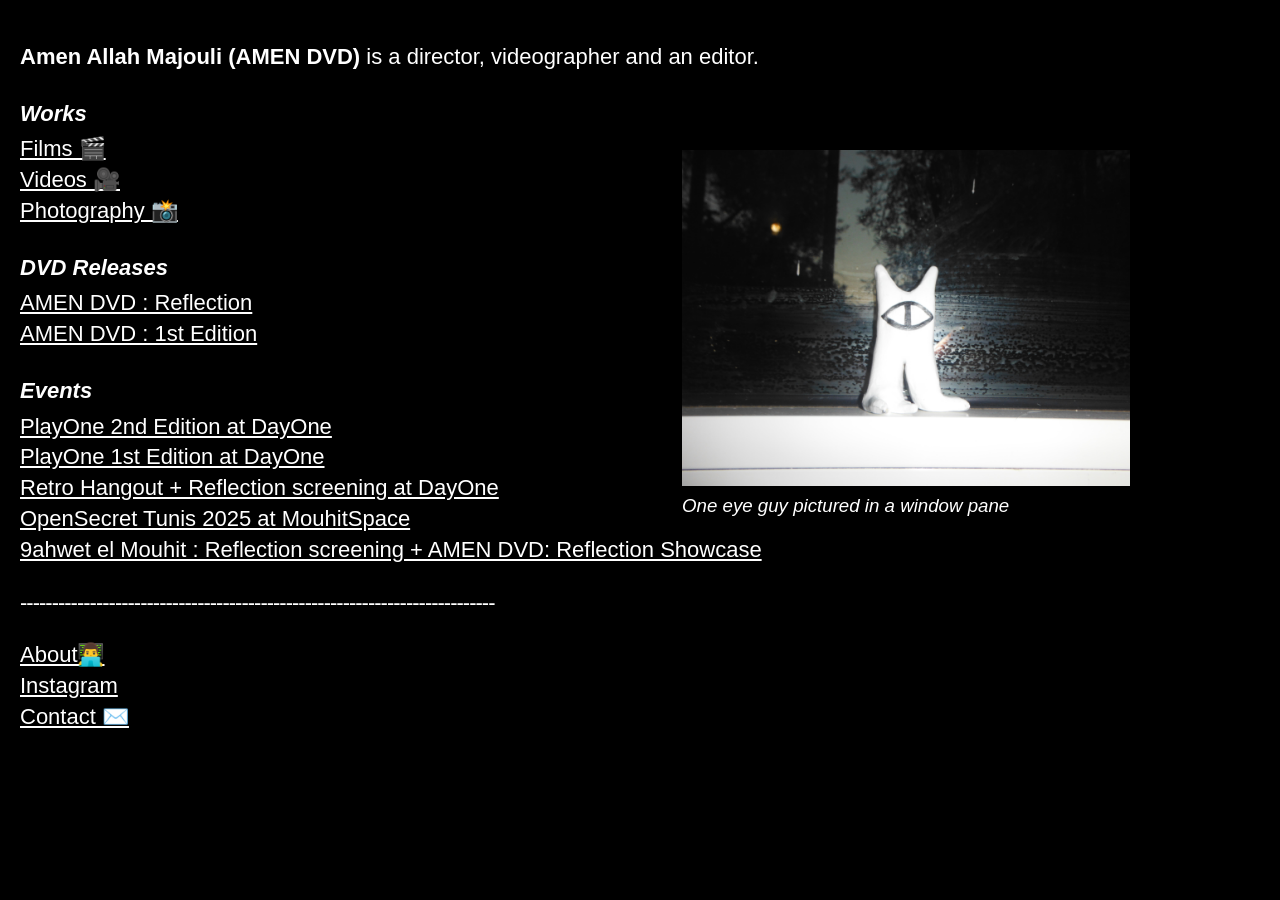
==== index.html @ c303d36c "Initial Commit" ====
<!doctype html>
<html lang="en">
    <head>
        <meta charset="UTF-8" />
        <meta name="viewport" content="width=device-width, initial-scale=1.0" />
        <title>AMEN DVD WEB</title>
        <link rel="stylesheet" href="style.css" />
    </head>
    <body>
        <p><strong>Amen Allah Majouli (AMEN DVD)</strong> is a director, videographer and an editor.</p>
        <p class="section-title">Works</p>
        <div class="links">
            <a href="Films.html">Films 🎬</a>
            <a href="Videos.html">Videos 🎥</a>
            <a href="Photography.html">Photography 📸 </a>
        </div>

        <p class="section-title">DVD Releases</p>
        <div class="links">
            <a href="DVD Reflection.html">AMEN DVD : Reflection</a>
            <a href="DVD 1st Edition.html">AMEN DVD : 1st Edition</a>
        </div>

        <p class="section-title">Events</p>
        <div class="links">
            <a href="PlayOne 2.html">PlayOne 2nd Edition at DayOne</a>
            <a href="PlayOne 1.html">PlayOne 1st Edition at DayOne</a>
            <a href="Retro Hangout.html">Retro Hangout + Reflection screening at DayOne</a>
            <a href="OpenSecret.html">OpenSecret Tunis 2025 at MouhitSpace</a>
            <a href="Mouhit.html">9ahwet el Mouhit : Reflection screening + AMEN DVD: Reflection Showcase</a>
        </div>
        <div class="divider">---------------------------------------------------------------------------</div>

        <div class="links">
            <a href="about.html">About👨‍💻</a>
            <a href="https://www.instagram.com/heli0s_avi/" target="_blank">Instagram</a>
            <a href="mailto:enahowaamen@gmail.com">Contact ✉️</a>
        </div>

        <div class="side-media">
            <img src="Poster.JPG" alt="One Eye Guy" />
            <p class="side-caption">One eye guy pictured in a window pane</p>
        </div>
        <script src="lightbox.js"></script>
    </body>
</html>
---- style.css ----
body {
    background: black;
    color: white;
    font-family: Helvetica, Arial, sans-serif;
    font-size: 22px;
    line-height: 1.4;
    margin: 0;
    padding: 20px;
}

a {
    color: inherit;
    text-decoration: underline;
}

a:hover {
    opacity: 0.5;
}

h2 {
    font-size: 22px;
    margin: 0 0 0.6em;
}

h2 a {
    text-decoration: none;
}

video {
    width: 100%;
    display: block;
    margin: 0.8em 0;
}

.section-title {
    font-weight: bold;
    font-style: italic;
    margin: 1.2em 0 0.2em;
}

.links a {
    display: block;
    width: fit-content;
}

.divider {
    margin: 1em 0;
    letter-spacing: -1px;
    overflow: hidden;
    white-space: nowrap;
}

img {
    width: 100%;
    display: block;
    margin: 0.8em 0;
}

.Back {
    color: darkkhaki;
}
/* Film section styles */
.film {
    margin-bottom: 3em;
}

.film-title {
    margin: 0;
}

.film-synopsis,
.film-duration {
    margin: 0.6em 0 0;
}

.film-thumb {
    display: block;
    margin-top: 0.8em;
}

.film-thumb img {
    width: 100%;
    display: block;
}

/* Image or video pinned on the right side */
.side-media {
    position: absolute;
    top: 150px;
    right: 150px;
    width: 35vw;
}

.side-media img,
.side-media video {
    margin: 0;
}

.side-caption {
    font-style: italic;
    font-size: 0.85em;
    margin: 0.4em 0 0;
}

/* On phones and small windows: put it under the text instead */
@media (max-width: 1000px) {
    .side-media {
        position: static;
        width: 100%;
        margin-top: 2em;
    }
}
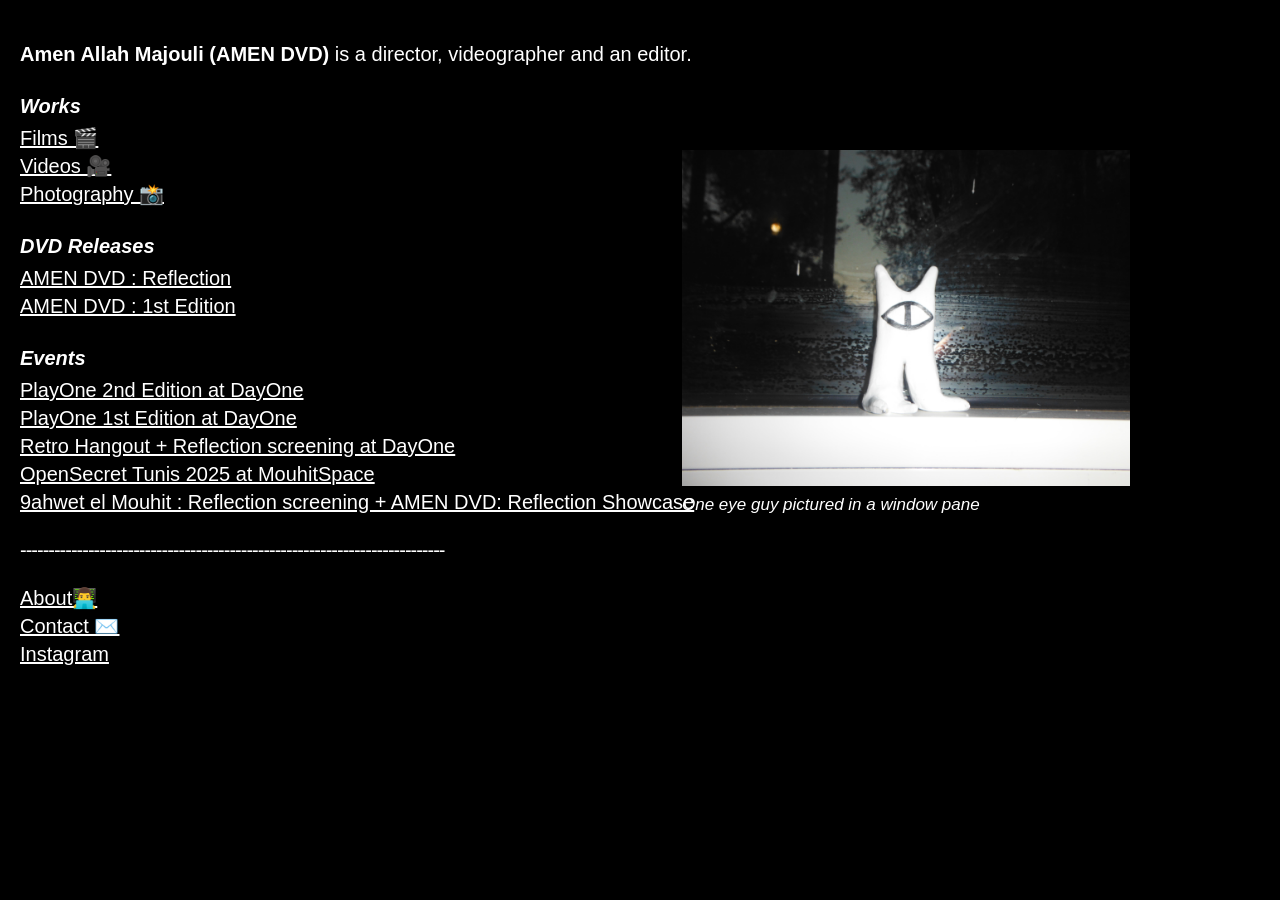
==== commit 2f82e7e3: "changed position of Instagram link and contact mail link, added a Website Logo" ====
--- a/index.html
+++ b/index.html
@@ -4,6 +4,7 @@
         <meta charset="UTF-8" />
         <meta name="viewport" content="width=device-width, initial-scale=1.0" />
         <title>AMEN DVD WEB</title>
+        <link rel="icon" type="image/png" href="DVD ICON.png" />
         <link rel="stylesheet" href="style.css" />
     </head>
     <body>
@@ -33,8 +34,8 @@
 
         <div class="links">
             <a href="about.html">About👨‍💻</a>
+            <a href="mailto:enahowaamen@gmail.com">Contact ✉️</a>
             <a href="https://www.instagram.com/heli0s_avi/" target="_blank">Instagram</a>
-            <a href="mailto:enahowaamen@gmail.com">Contact ✉️</a>
         </div>
 
         <div class="side-media">
--- a/style.css
+++ b/style.css
@@ -2,10 +2,11 @@
     background: black;
     color: white;
     font-family: Helvetica, Arial, sans-serif;
-    font-size: 22px;
+    font-size: 20px;
     line-height: 1.4;
     margin: 0;
     padding: 20px;
+    max-width: 40em;
 }
 
 a {
@@ -52,6 +53,7 @@
 
 img {
     width: 100%;
+    max-width: 640px;
     display: block;
     margin: 0.8em 0;
 }
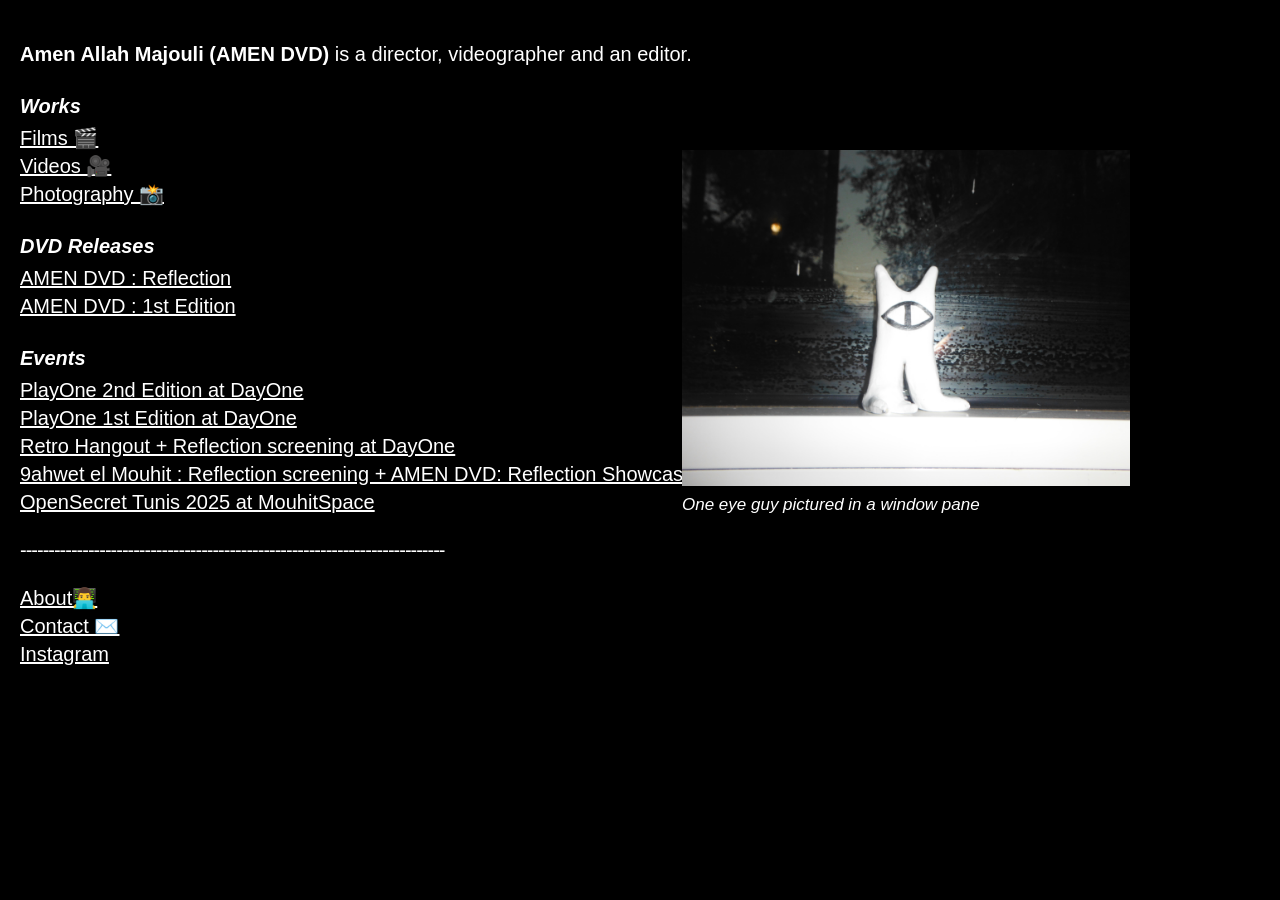
==== commit f36a668c: "Open secrets and 9ahwa Mouhit place switch on the home page" ====
--- a/index.html
+++ b/index.html
@@ -27,8 +27,8 @@
             <a href="PlayOne 2.html">PlayOne 2nd Edition at DayOne</a>
             <a href="PlayOne 1.html">PlayOne 1st Edition at DayOne</a>
             <a href="Retro Hangout.html">Retro Hangout + Reflection screening at DayOne</a>
+            <a href="Mouhit.html">9ahwet el Mouhit : Reflection screening + AMEN DVD: Reflection Showcase</a>
             <a href="OpenSecret.html">OpenSecret Tunis 2025 at MouhitSpace</a>
-            <a href="Mouhit.html">9ahwet el Mouhit : Reflection screening + AMEN DVD: Reflection Showcase</a>
         </div>
         <div class="divider">---------------------------------------------------------------------------</div>
 
--- a/style.css
+++ b/style.css
@@ -59,7 +59,7 @@
 }
 
 .Back {
-    color: darkkhaki;
+    color: red;
 }
 /* Film section styles */
 .film {
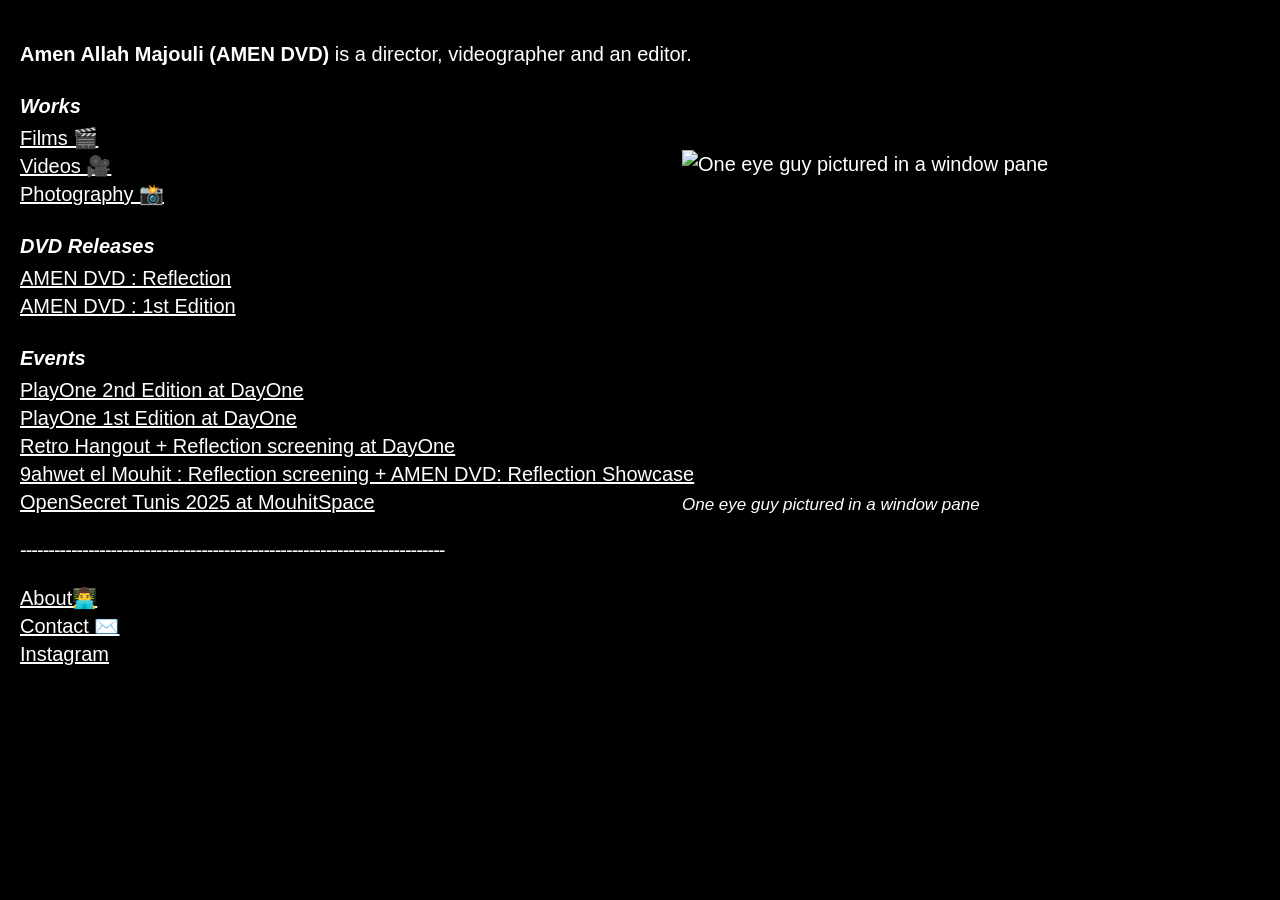
==== commit 7b7feefa: "Added Slideshow logic in Home Page" ====
--- a/index.html
+++ b/index.html
@@ -38,10 +38,14 @@
             <a href="https://www.instagram.com/heli0s_avi/" target="_blank">Instagram</a>
         </div>
 
-        <div class="side-media">
-            <img src="Poster.JPG" alt="One Eye Guy" />
-            <p class="side-caption">One eye guy pictured in a window pane</p>
+        <div class="side-media slideshow">
+            <div class="slides">
+                <img class="slide" src="" alt="" />
+                <img class="slide" src="" alt="" />
+            </div>
+            <p class="side-caption"></p>
         </div>
+        <script src="slideshow.js"></script>
         <script src="lightbox.js"></script>
     </body>
 </html>
--- a/style.css
+++ b/style.css
@@ -112,3 +112,35 @@
         margin-top: 2em;
     }
 }
+/* Home page slideshow */
+.slides {
+    position: relative;
+    aspect-ratio: 4 / 3;
+}
+
+.slide {
+    position: absolute;
+    top: 0;
+    left: 0;
+    width: 100%;
+    height: auto;
+    max-width: none;
+    margin: 0;
+    opacity: 0;
+    pointer-events: none;
+    transition: opacity 1.5s ease;
+}
+
+.slide.active {
+    position: relative;
+    opacity: 1;
+    pointer-events: auto;
+}
+
+.side-caption {
+    transition: opacity 0.75s ease;
+}
+
+.side-caption.hidden {
+    opacity: 0;
+}
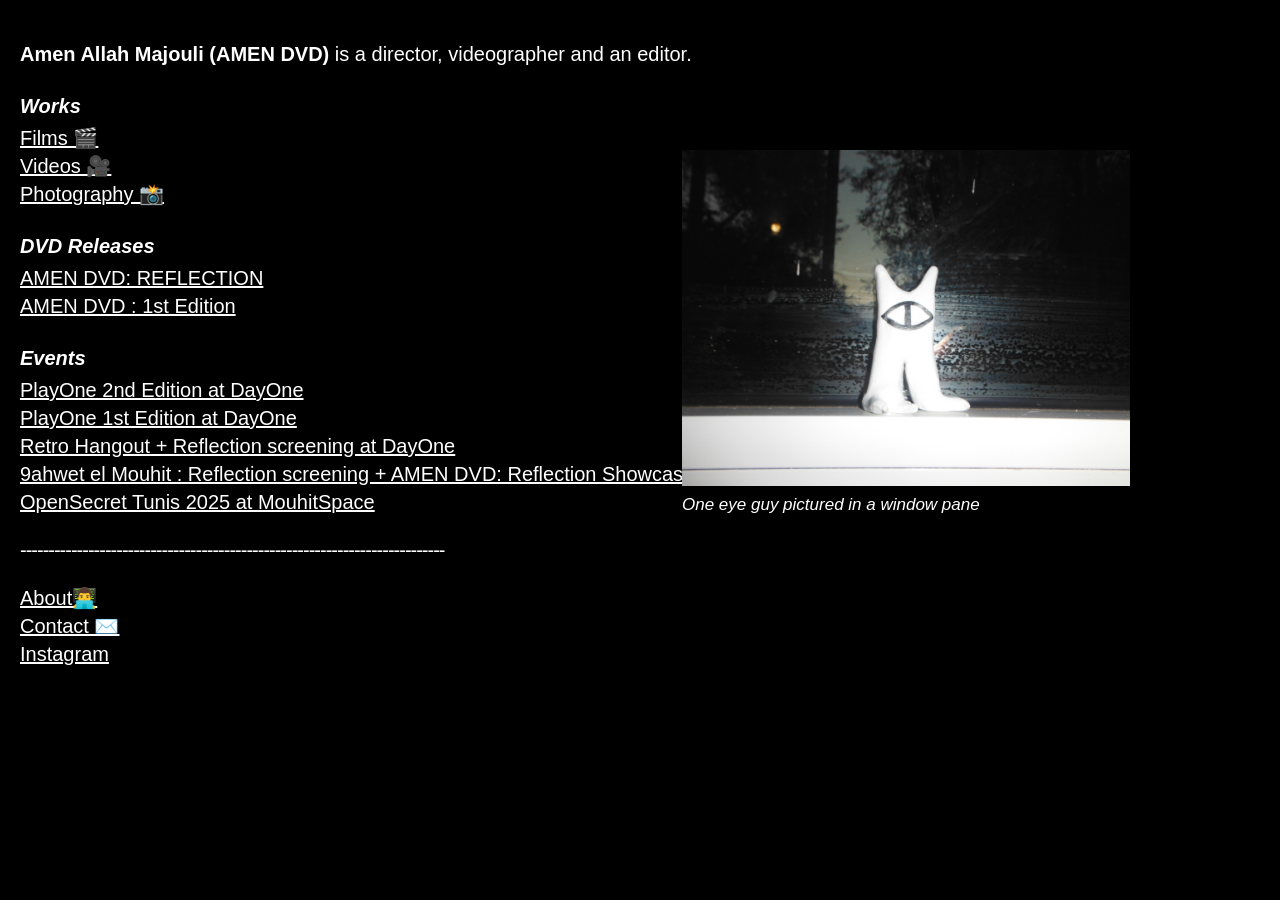
==== commit fb308834: "One eye guy mechanic logic& Video Page Finished & Photos of Photos Page Downloaded" ====
--- a/index.html
+++ b/index.html
@@ -18,7 +18,7 @@
 
         <p class="section-title">DVD Releases</p>
         <div class="links">
-            <a href="DVD Reflection.html">AMEN DVD : Reflection</a>
+            <a href="DVD Reflection.html">AMEN DVD: REFLECTION</a>
             <a href="DVD 1st Edition.html">AMEN DVD : 1st Edition</a>
         </div>
 
@@ -47,5 +47,6 @@
         </div>
         <script src="slideshow.js"></script>
         <script src="lightbox.js"></script>
+        <script src="oneeye.js"></script>
     </body>
 </html>
--- a/style.css
+++ b/style.css
@@ -53,9 +53,12 @@
 
 img {
     width: 100%;
-    max-width: 640px;
     display: block;
     margin: 0.8em 0;
+}
+
+.side-stack img {
+    margin: 0 0 0.8em;
 }
 
 .Back {
@@ -144,3 +147,22 @@
 .side-caption.hidden {
     opacity: 0;
 }
+
+.film-thumb {
+    position: relative;
+    z-index: 1;
+}
+
+/* One Eye Guy: always out of the page flow */
+img.oeg {
+    position: absolute;
+    width: 60px;
+    max-width: none;
+    margin: 0;
+    cursor: pointer;
+    z-index: 2;
+}
+
+img.oeg.oeg-behind {
+    z-index: 0;
+}
